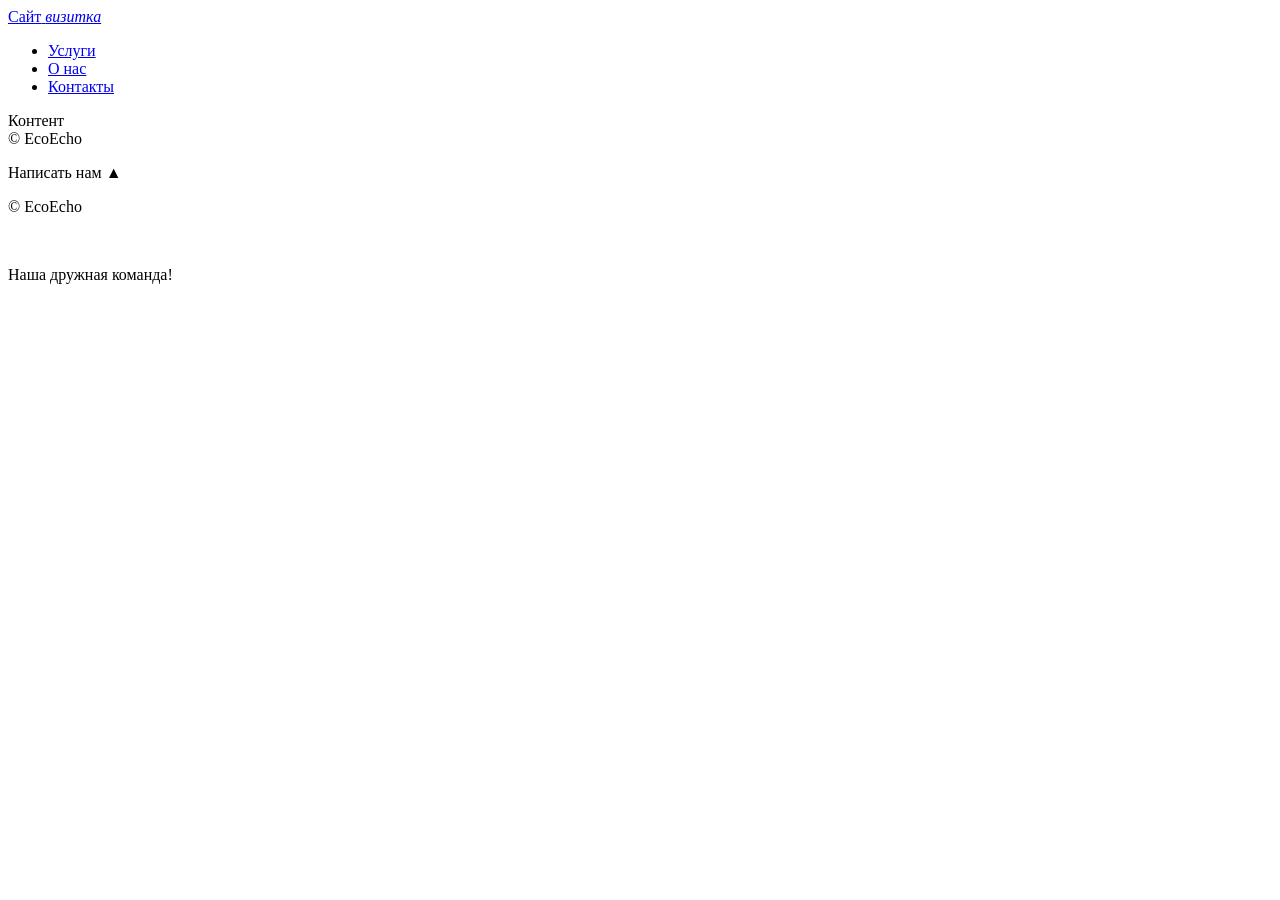
==== index.html @ 48208c18 "Add files via upload" ====
<!DOCTYPE html>
<html lang="ru">
<head>
    <link rel="preconnect" href="https://fonts.googleapis.com">
<link rel="preconnect" href="https://fonts.gstatic.com" crossorigin>
<link href="https://fonts.googleapis.com/css2?family=Noto+Sans:ital,wght@0,100..900;1,100..900&display=swap" rel="stylesheet">
    <link rel="stylesheet" href="css/style.css">
    <meta charset="UTF-8">
    <meta name="viewport" content="width=device-width, initial-scale=1.0">
    <title>Document</title>
</head>
<body>
<div id="wrapper">
<header class="clearfix">
    <a id="logo" href="index.html"> <span class="pink">Сайт</span> <i>визитка</i></a>
</header>
<main>
    <nav id="mainnav">
    <ul>
        <li class="active"><a href="uslugi.html">Услуги</a></li>
        <li class="active"><a href="onas.html">О нас</a></li>
        <li class="active"><a href="contacts.html">Контакты</a></li>
    </ul>
    </nav>

    Контент
</main>
</div>
<footer>
    &copy; EcoEcho
    <p class="footer_block">Написать нам &#9650;</p>
    <p class="footer_block">&copy; EcoEcho</p>
    <div class="footer_icons">
        <img class="footer_img"  src="img/mailru.png" alt="">   
        <img class="footer_img" src="img/ok.png" alt="">  
        <img class="footer_img" src="img/vk.png" alt="">    
    </div>
</footer>    
</body>
</html>
<main>
    <p>Наша дружная команда!</p> 
</main>
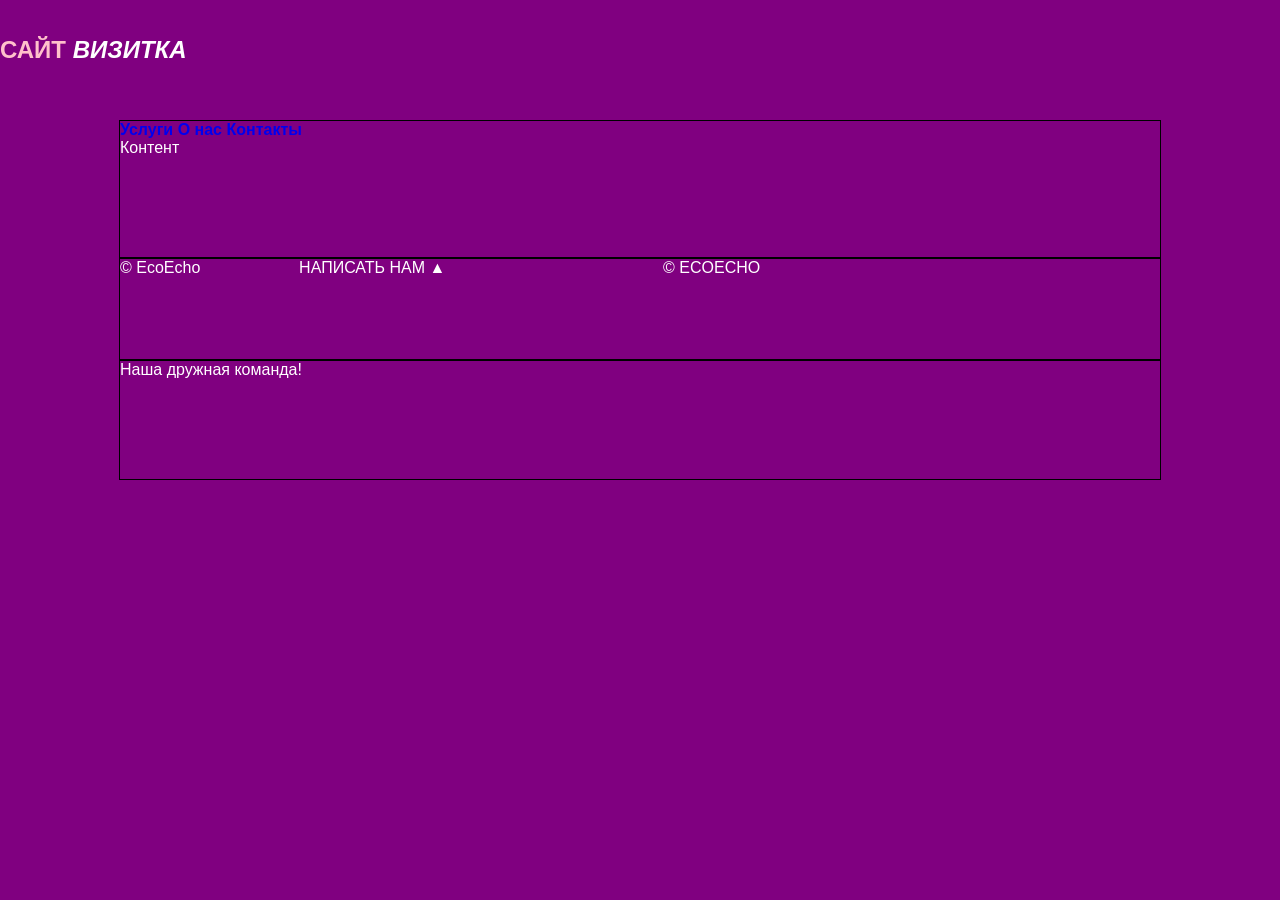
==== commit a26f3b3f: "Update index.html" ====
--- a/index.html
+++ b/index.html
@@ -4,7 +4,7 @@
     <link rel="preconnect" href="https://fonts.googleapis.com">
 <link rel="preconnect" href="https://fonts.gstatic.com" crossorigin>
 <link href="https://fonts.googleapis.com/css2?family=Noto+Sans:ital,wght@0,100..900;1,100..900&display=swap" rel="stylesheet">
-    <link rel="stylesheet" href="css/style.css">
+    <link rel="stylesheet" href="style.css">
     <meta charset="UTF-8">
     <meta name="viewport" content="width=device-width, initial-scale=1.0">
     <title>Document</title>
@@ -40,4 +40,5 @@
 </html>
 <main>
     <p>Наша дружная команда!</p> 
-</main>+
+</main>
--- a/style.css
+++ b/style.css
@@ -0,0 +1,130 @@
+* {
+    margin:0;
+    padding: 0;
+}
+.html,body {
+  height: 100%;
+}
+.header, main, footer {
+    border: black solid 1px;
+}
+#wrapper{
+    min-height: 100%;
+    height: auto !important;
+    height: 100%;
+     width: 100%;
+}
+header{
+    height:120px;    
+}
+main{
+    padding-bottom: 100px;
+}
+footer{   
+    margin: -100px auto 0;
+    position: relative;
+    height: 100px;
+}
+body{
+    background-color: purple;
+    color: white;
+    font-family: "Noto Sans", sans-serif;
+}
+.header, footer, main{
+    width: 1040px;
+    margin: 0 auto;
+}
+
+.main_img-float{
+     width: 550px;
+    margin-right: 40px;
+    float: left;
+}
+#panorama {
+    width: 100%;
+    height: 150px;
+    background: url(../img/2.jpg) no-repeat center 70%;
+    background-size: cover;
+}
+.services_img{
+    width: 240px;
+}
+.services_item{
+    margin-right: 40px;
+    width: 240px;
+    float: left;
+}
+.services{
+    padding: 35px;
+    border: 5px;
+}
+.clearfix::after{
+    content: "";
+    display: table;
+    clear: both;
+}
+.h1--invisible{
+    visibility:hidden ;
+}
+#logo{
+    text-transform: uppercase;
+    text-decoration: none;
+    color: #fff;
+    font-weight: bold;
+    line-height: 100px;
+    font-size: 24px;
+    float: left;
+}
+.pink{
+    color: pink;
+}
+.footer_block{
+    display: inline-block;
+    width: 335px;
+}
+.footer_icons{
+    display: inline-block;
+    width: 335px;
+    text-align: right;
+    border: wheat;
+    border-radius: 5px;
+    box-shadow: yellow;
+}
+.footer_img{
+    width: 50px;
+    margin-left: 10px;
+    border: wheat;
+    border-radius: 5px;
+    box-shadow: yellow;
+}
+.footer_block{
+    text-transform: uppercase;
+    text-align: center;
+}
+h1{
+    text-transform: uppercase;
+    font-weight: bold;
+    font-size: 20px;
+}
+h2{
+    text-transform: uppercase;
+    font-weight: bold;
+    font-size: 20px;
+}
+#mainnav ul{
+    list-style: none;
+    margin: 0;
+    padding-left: 0;
+}
+#mainnav li{
+    display: inline;
+}
+#mainnav a{
+    text-decoration: none;
+}
+  #mainnav a:hover {
+      text-decoration: underline;
+  }
+  #mainnav li.active a {
+      font-weight: bold;
+  }
